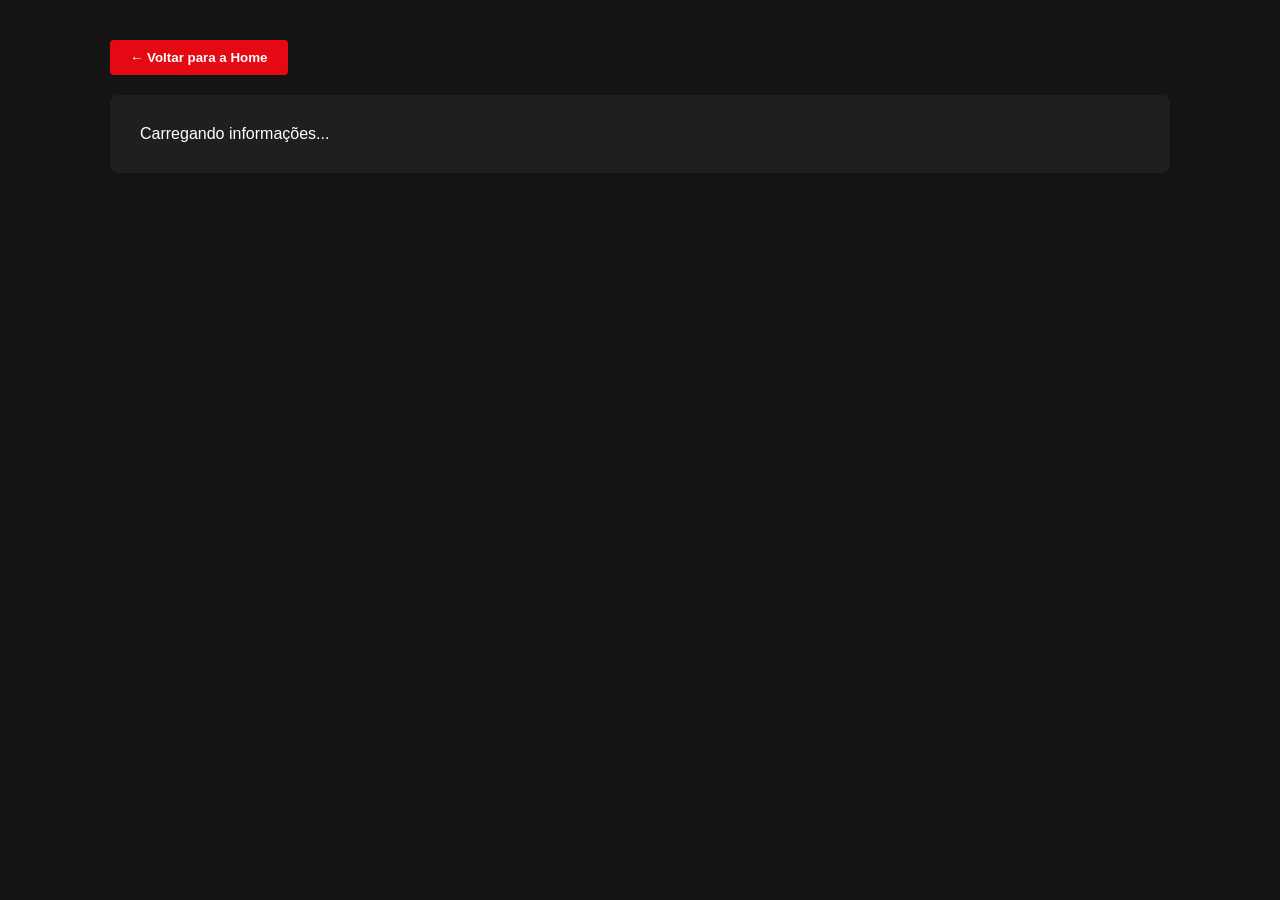
==== Projeto Filmes/detalhes.html @ 30665780 "Add files via upload" ====
<!DOCTYPE html>
<html lang="pt-br">
<head>
    <meta charset="UTF-8">
    <meta name="viewport" content="width=device-width, initial-scale=1.0">
    <title>Detalhes do Filme</title>
    <link rel="stylesheet" href="style.css">
</head>
<body>

    <button class="btn-voltar" onclick="window.location.href='index.html'">← Voltar para a Home</button>

    <div id="conteudo-detalhes" class="detalhe-container">
        <p class="status-msg">Carregando informações...</p>
    </div>

    <script src="detalhes.js"></script>
</body>
</html>
---- Projeto Filmes/style.css ----
* {
    margin: 0;
    padding: 0;
    box-sizing: border-box;
    font-family: 'Segoe UI', sans-serif;
}

body {
    background-color: #141414;
    color: white;
    padding: 40px 20px;
    max-width: 1100px;
    margin: 0 auto;
}

h2, h3 {
    margin-bottom: 20px;
    color: #E50914;
}

/* Busca */
.search-container { display: flex; gap: 10px; margin-bottom: 40px; }
input#buscar {
    flex: 1; padding: 12px; border-radius: 4px; border: 1px solid #333;
    background: #222; color: white;
}

button {
    cursor: pointer; background: #E50914; color: white; border: none;
    padding: 10px 20px; border-radius: 4px; font-weight: bold; transition: 0.3s;
}
button:hover { background: #b20710; }

/* Grid Home */
#resultados {
    display: grid; grid-template-columns: repeat(auto-fill, minmax(220px, 1fr));
    gap: 20px; margin-bottom: 50px;
}

.card {
    background: #1f1f1f; padding: 20px; border-radius: 8px;
    text-align: center; border: 1px solid #333;
}

.btn-detalhes { background: #444; margin-bottom: 8px; width: 100%; }

/* Layout Detalhes */
.detalhe-container {
    background: #1f1f1f; padding: 30px; border-radius: 8px;
    display: flex; gap: 30px; flex-wrap: wrap; margin-top: 20px;
}
.detalhe-container img { border-radius: 8px; max-width: 250px; box-shadow: 0 5px 15px rgba(0,0,0,0.5); }
.info-filme { flex: 1; min-width: 300px; }
.sinopse { color: #bbb; line-height: 1.6; margin: 15px 0; }

/* Favoritos */
#favoritos { list-style: none; background: #1a1a1a; padding: 15px; border-radius: 8px; }
#favoritos li {
    background: #262626; margin: 8px 0; padding: 12px;
    display: flex; justify-content: space-between; border-left: 5px solid #E50914;
}
.btn-remover { background: none; font-size: 1.2em; color: #777; }
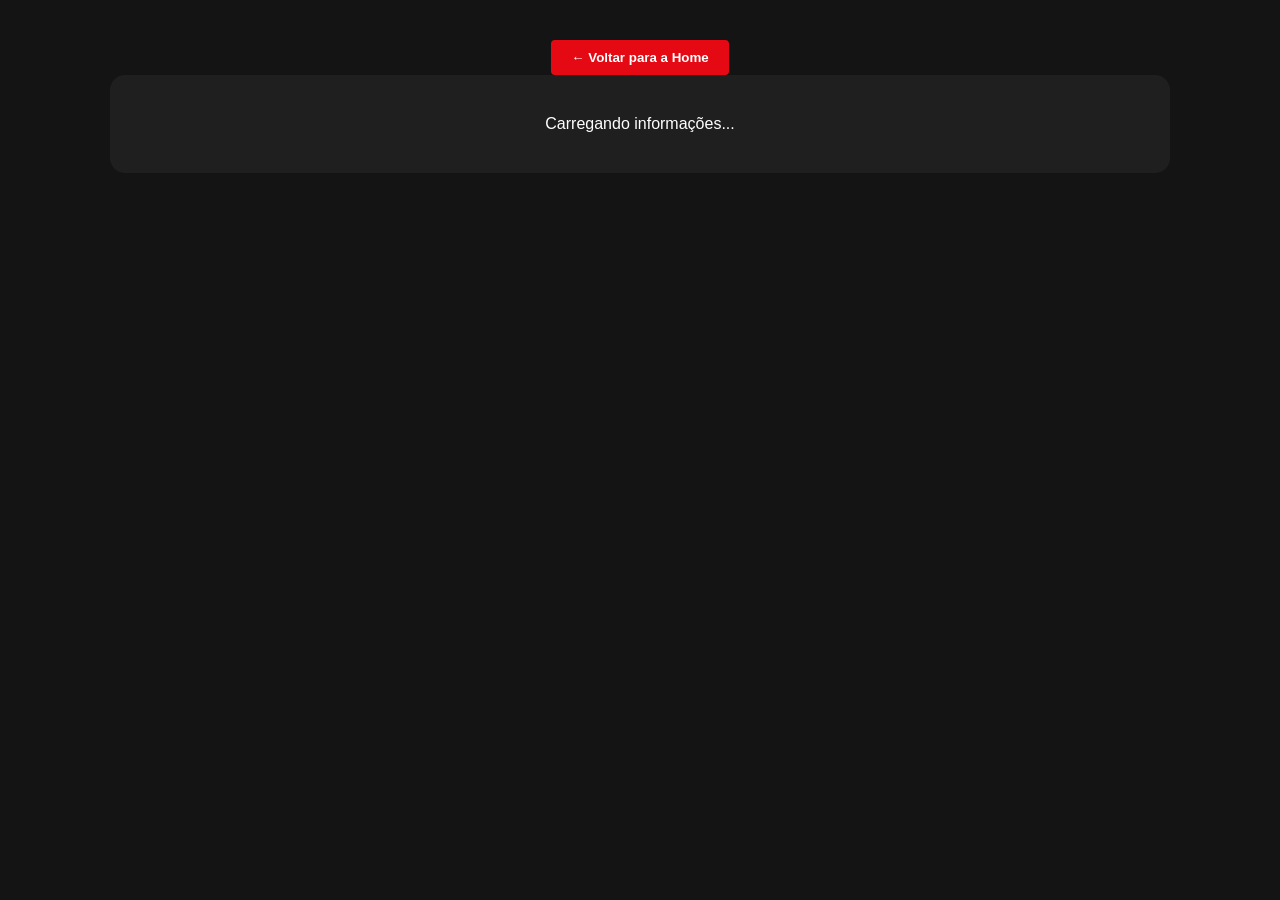
==== commit 69047fce: "Add files via upload" ====
--- a/Projeto Filmes/detalhes.html
+++ b/Projeto Filmes/detalhes.html
@@ -5,6 +5,8 @@
     <meta name="viewport" content="width=device-width, initial-scale=1.0">
     <title>Detalhes do Filme</title>
     <link rel="stylesheet" href="style.css">
+    <link rel="manifest" href="manifest.json">
+    <meta name="theme-color" content="#E50914">
 </head>
 <body>
 
--- a/Projeto Filmes/style.css
+++ b/Projeto Filmes/style.css
@@ -1,62 +1,102 @@
-* {
-    margin: 0;
-    padding: 0;
-    box-sizing: border-box;
-    font-family: 'Segoe UI', sans-serif;
+* { margin: 0; padding: 0; box-sizing: border-box; font-family: 'Segoe UI', sans-serif; }
+
+body {
+    background-color: #141414; color: white; padding: 40px 20px;
+    max-width: 1100px; margin: 0 auto; text-align: center;
 }
 
-body {
-    background-color: #141414;
-    color: white;
-    padding: 40px 20px;
-    max-width: 1100px;
-    margin: 0 auto;
+h2, h3 { margin-bottom: 25px; color: #E50914; text-transform: uppercase; }
+
+section { margin-bottom: 60px; padding-bottom: 40px; border-bottom: 1px solid #333; }
+
+.search-container { display: flex; justify-content: center; gap: 10px; max-width: 600px; margin: 0 auto 40px auto; }
+
+input#buscar {
+    flex: 1; padding: 12px 20px; border-radius: 4px; border: 1px solid #444;
+    background: #222; color: white; font-size: 16px;
 }
 
-h2, h3 {
-    margin-bottom: 20px;
-    color: #E50914;
+#resultados {
+    display: grid; grid-template-columns: repeat(auto-fill, minmax(240px, 1fr));
+    gap: 25px; justify-content: center;
 }
 
-/* Busca */
-.search-container { display: flex; gap: 10px; margin-bottom: 40px; }
-input#buscar {
-    flex: 1; padding: 12px; border-radius: 4px; border: 1px solid #333;
-    background: #222; color: white;
+.card {
+    background: #1f1f1f; padding: 25px; border-radius: 12px; border: 1px solid #333;
+    display: flex; flex-direction: column; align-items: center; transition: 0.3s;
 }
+
+.card:hover { transform: translateY(-8px); border-color: #E50914; }
+
+.card span { font-size: 1.2em; font-weight: bold; margin-bottom: 15px; display: block; }
+
+#favoritos { list-style: none; max-width: 700px; margin: 0 auto; padding: 0; }
+
+#favoritos li {
+    background: #262626; margin: 12px 0; padding: 15px 25px;
+    display: flex; justify-content: space-between; align-items: center;
+    border-radius: 8px; border-left: 6px solid #E50914;
+}
+
+.fav-acoes { display: flex; gap: 12px; }
 
 button {
     cursor: pointer; background: #E50914; color: white; border: none;
-    padding: 10px 20px; border-radius: 4px; font-weight: bold; transition: 0.3s;
-}
-button:hover { background: #b20710; }
-
-/* Grid Home */
-#resultados {
-    display: grid; grid-template-columns: repeat(auto-fill, minmax(220px, 1fr));
-    gap: 20px; margin-bottom: 50px;
+    padding: 10px 20px; border-radius: 4px; font-weight: bold; transition: 0.2s;
 }
 
-.card {
-    background: #1f1f1f; padding: 20px; border-radius: 8px;
-    text-align: center; border: 1px solid #333;
+button:hover { background: #b20710; }
+.btn-detalhes { background: #444; width: 100%; margin-bottom: 8px; }
+.btn-fav-detalhes { background: #555; padding: 6px 12px; font-size: 0.9em; }
+.btn-remover { background: none; font-size: 1.4em; color: #888; }
+.btn-remover:hover { color: #ff4d4d; }
+
+.detalhe-container {
+    background: #1f1f1f; padding: 40px; border-radius: 15px;
+    display: flex; gap: 40px; flex-wrap: wrap; justify-content: center; text-align: left;
 }
-
-.btn-detalhes { background: #444; margin-bottom: 8px; width: 100%; }
-
-/* Layout Detalhes */
-.detalhe-container {
-    background: #1f1f1f; padding: 30px; border-radius: 8px;
-    display: flex; gap: 30px; flex-wrap: wrap; margin-top: 20px;
-}
-.detalhe-container img { border-radius: 8px; max-width: 250px; box-shadow: 0 5px 15px rgba(0,0,0,0.5); }
+.detalhe-container img { border-radius: 8px; max-width: 250px; }
 .info-filme { flex: 1; min-width: 300px; }
 .sinopse { color: #bbb; line-height: 1.6; margin: 15px 0; }
 
-/* Favoritos */
-#favoritos { list-style: none; background: #1a1a1a; padding: 15px; border-radius: 8px; }
-#favoritos li {
-    background: #262626; margin: 8px 0; padding: 12px;
-    display: flex; justify-content: space-between; border-left: 5px solid #E50914;
+/* ... (mantenha o código anterior e adicione/atualize estas partes) ... */
+
+/* Container das Notificações */
+#toast-container {
+    position: fixed;
+    bottom: 20px;
+    right: 20px;
+    z-index: 1000;
+    display: flex;
+    flex-direction: column;
+    gap: 10px;
 }
-.btn-remover { background: none; font-size: 1.2em; color: #777; }+
+/* Estilo do Balão de Notificação (Toast) */
+.toast {
+    background-color: #333;
+    color: white;
+    padding: 12px 20px;
+    border-radius: 8px;
+    border-left: 5px solid #E50914;
+    box-shadow: 0 4px 12px rgba(0,0,0,0.5);
+    font-size: 14px;
+    min-width: 250px;
+    text-align: left;
+    /* Animação: entra rápido, espera 2.5s e some devagar */
+    animation: slideIn 0.3s ease-out, fadeOut 0.5s ease-in 2.5s forwards;
+}
+
+/* Animações de entrada e saída */
+@keyframes slideIn {
+    from { transform: translateX(100%); opacity: 0; }
+    to { transform: translateX(0); opacity: 1; }
+}
+
+@keyframes fadeOut {
+    from { opacity: 1; }
+    to { opacity: 0; visibility: hidden; }
+}
+
+/* Garante que o texto da sinopse nos detalhes seja legível */
+.sinopse p { margin-bottom: 10px; }
